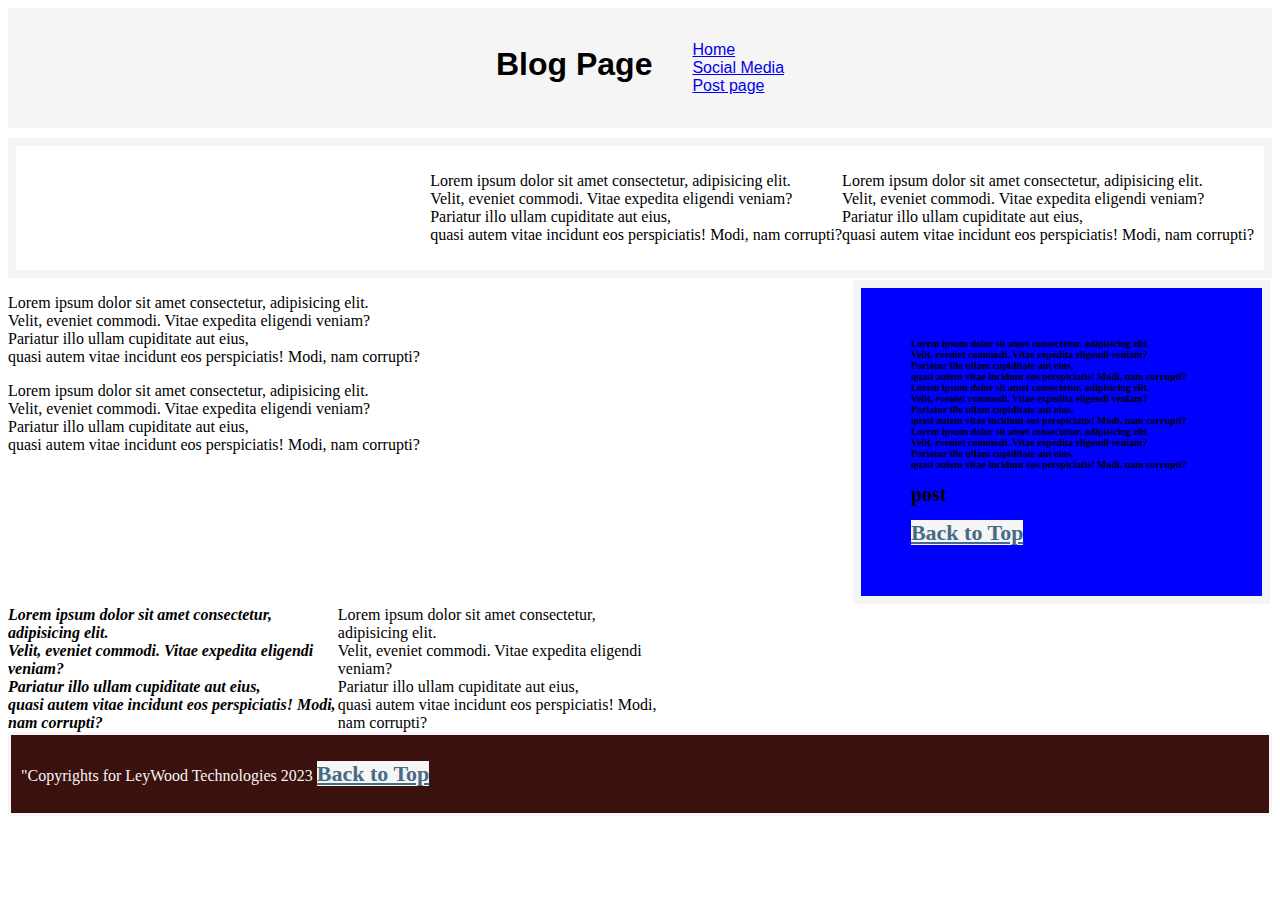
==== post.html @ 02118743 "Update post.html" ====
<!DOCTYPE html>
<html lang="en">

<head>
    <title> Blog Page</title>
    <link rel="stylesheet" type="" href="main.css">
</head>

<body>
    <header>
        <h1>Blog Page</h1>
        <ul>
            <li>
                <a id="home_page" href="index.html">Home</a>
            </li>

            <li><a href="#side_note">Social Media</a></li>
            <li><a href="post.html">Post page</a></li>
        </ul>
    </header>
    <div id="bigbox">
        <b>
<i>Lorem ipsum dolor sit amet consectetur, adipisicing elit. <br>Velit, eveniet commodi. Vitae expedita eligendi veniam? <br>
    Pariatur illo ullam cupiditate aut eius,<br> quasi autem vitae incidunt eos perspiciatis! Modi, nam corrupti?</i></b>
        <div class="headertop">
            <p> Lorem ipsum dolor sit amet consectetur, adipisicing elit. <br>Velit, eveniet commodi. Vitae expedita eligendi veniam? <br> Pariatur illo ullam cupiditate aut eius,<br> quasi autem vitae incidunt eos perspiciatis! Modi, nam corrupti?
                <p> Lorem ipsum dolor sit amet consectetur, adipisicing elit. <br>Velit, eveniet commodi. Vitae expedita eligendi veniam? <br> Pariatur illo ullam cupiditate aut eius,<br> quasi autem vitae incidunt eos perspiciatis! Modi, nam corrupti?
        </div>
        Lorem ipsum dolor sit amet consectetur, adipisicing elit. <br>Velit, eveniet commodi. Vitae expedita eligendi veniam? <br> Pariatur illo ullam cupiditate aut eius,<br> quasi autem vitae incidunt eos perspiciatis! Modi, nam corrupti?

        <div class="maininfo">
            Lorem ipsum dolor sit amet consectetur, adipisicing elit. <br>Velit, eveniet commodi. Vitae expedita eligendi veniam? <br> Pariatur illo ullam cupiditate aut eius,<br> quasi autem vitae incidunt eos perspiciatis! Modi, nam corrupti? Lorem
            ipsum dolor sit amet consectetur, adipisicing elit. <br>Velit, eveniet commodi. Vitae expedita eligendi veniam? <br> Pariatur illo ullam cupiditate aut eius,<br> quasi autem vitae incidunt eos perspiciatis! Modi, nam corrupti?
        </div>
        <div class="maininfo">
            <p>Lorem ipsum dolor sit amet consectetur, adipisicing elit. <br>Velit, eveniet commodi. Vitae expedita eligendi veniam? <br> Pariatur illo ullam cupiditate aut eius,<br> quasi autem vitae incidunt eos perspiciatis! Modi, nam corrupti?</p>
            <p>Lorem ipsum dolor sit amet consectetur, adipisicing elit. <br>Velit, eveniet commodi. Vitae expedita eligendi veniam? <br> Pariatur illo ullam cupiditate aut eius,<br> quasi autem vitae incidunt eos perspiciatis! Modi, nam corrupti?</p>
        </div>
        <div class="sidenote2">

            Lorem ipsum dolor sit amet consectetur, adipisicing elit. <br>Velit, eveniet commodi. Vitae expedita eligendi veniam? <br> Pariatur illo ullam cupiditate aut eius,<br> quasi autem vitae incidunt eos perspiciatis! Modi, nam corrupti? Lorem
            ipsum dolor sit amet consectetur, adipisicing elit. <br>Velit, eveniet commodi. Vitae expedita eligendi veniam? <br> Pariatur illo ullam cupiditate aut eius,<br> quasi autem vitae incidunt eos perspiciatis! Modi, nam corrupti? Lorem ipsum
            dolor sit amet consectetur, adipisicing elit. <br>Velit, eveniet commodi. Vitae expedita eligendi veniam? <br> Pariatur illo ullam cupiditate aut eius,<br> quasi autem vitae incidunt eos perspiciatis! Modi, nam corrupti?
            <a id="side_note">
                <h1 id="">post</h1>
            </a>


            <section>
                <a href="#home_page" id="bttl">Back to Top</a>
            </section>





        </div>
    </div>
    <div class="footer">
        <p>"Copyrights for LeyWood Technologies 2023 <a href="#home_page" id="bttl">Back to Top</a></p>
        <section>

        </section>
    </div>
</body>

</html>
---- main.css ----
@import url(post.css);
@import url(next.css);
@import url(final.css);
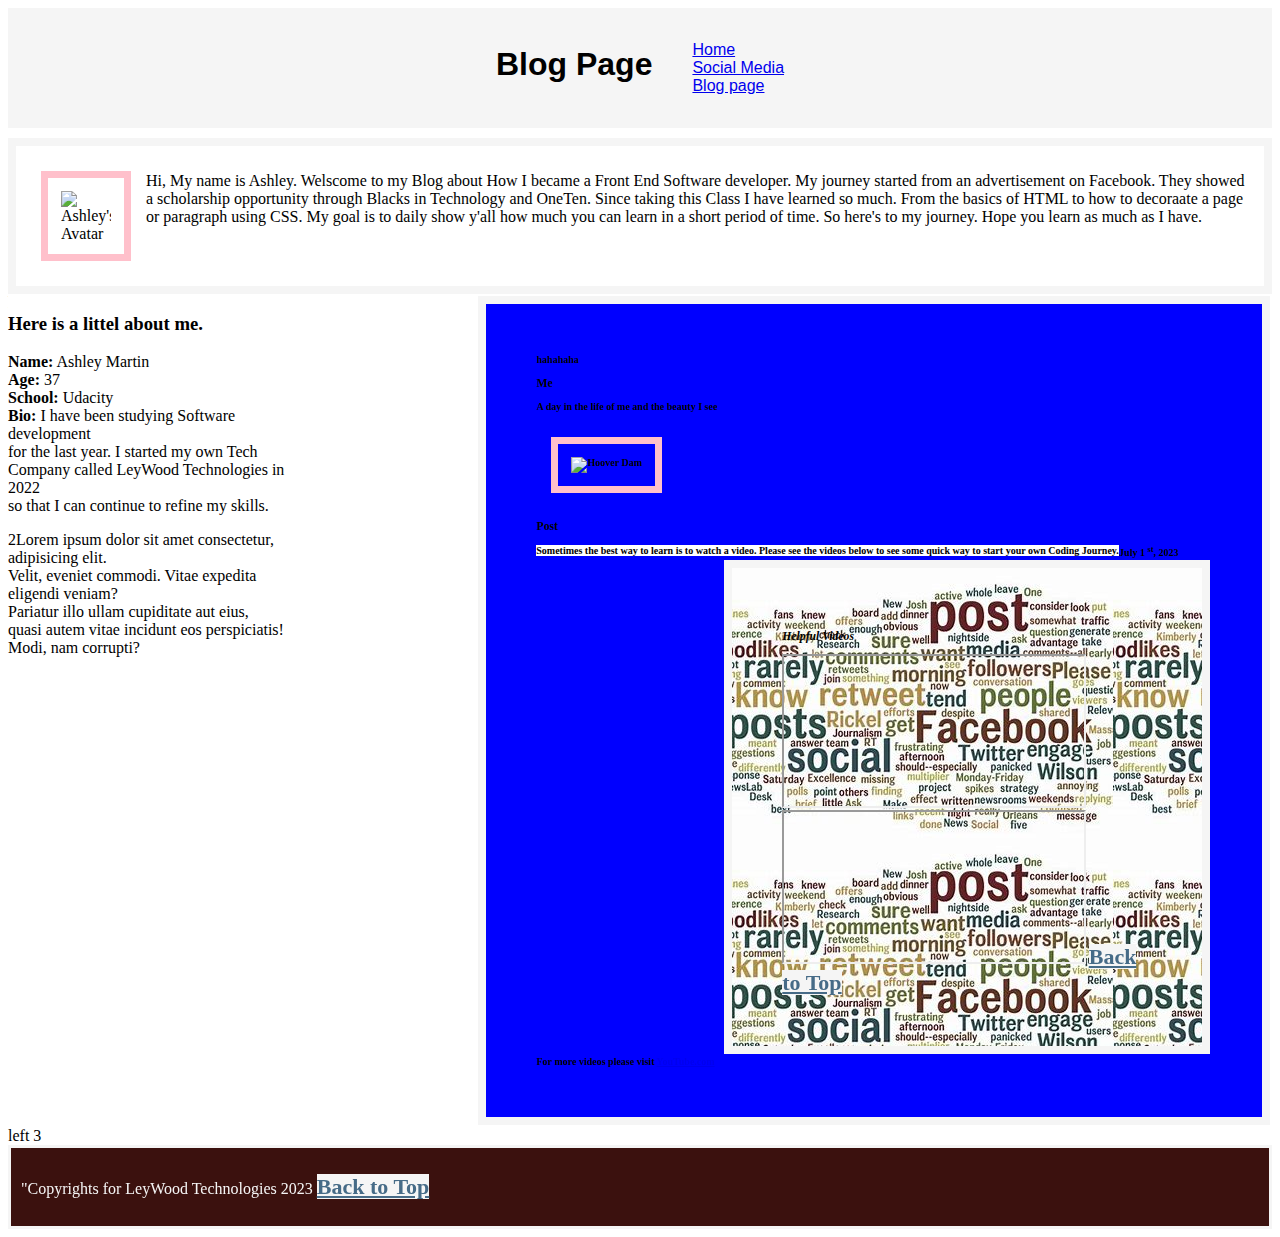
==== commit 6af39b16: "Update post.html" ====
--- a/post.html
+++ b/post.html
@@ -15,43 +15,60 @@
             </li>
 
             <li><a href="#side_note">Social Media</a></li>
-            <li><a href="post.html">Post page</a></li>
+
+            <li><a href="post.html">Blog page</a></li>
         </ul>
     </header>
     <div id="bigbox">
-        <b>
-<i>Lorem ipsum dolor sit amet consectetur, adipisicing elit. <br>Velit, eveniet commodi. Vitae expedita eligendi veniam? <br>
-    Pariatur illo ullam cupiditate aut eius,<br> quasi autem vitae incidunt eos perspiciatis! Modi, nam corrupti?</i></b>
+
         <div class="headertop">
-            <p> Lorem ipsum dolor sit amet consectetur, adipisicing elit. <br>Velit, eveniet commodi. Vitae expedita eligendi veniam? <br> Pariatur illo ullam cupiditate aut eius,<br> quasi autem vitae incidunt eos perspiciatis! Modi, nam corrupti?
-                <p> Lorem ipsum dolor sit amet consectetur, adipisicing elit. <br>Velit, eveniet commodi. Vitae expedita eligendi veniam? <br> Pariatur illo ullam cupiditate aut eius,<br> quasi autem vitae incidunt eos perspiciatis! Modi, nam corrupti?
+            <p>Hi, My name is Ashley. Welscome to my Blog about How I became a Front End Software developer. My journey started from an advertisement on Facebook. They showed a scholarship opportunity through Blacks in Technology and OneTen. Since taking
+                this Class I have learned so much. From the basics of HTML to how to decoraate a page or paragraph using CSS. My goal is to daily show y'all how much you can learn in a short period of time. So here's to my journey. Hope you learn as much
+                as I have. </p>
+            <img src="AvatarAsh.png" alt="Ashley's Avatar">
         </div>
-        Lorem ipsum dolor sit amet consectetur, adipisicing elit. <br>Velit, eveniet commodi. Vitae expedita eligendi veniam? <br> Pariatur illo ullam cupiditate aut eius,<br> quasi autem vitae incidunt eos perspiciatis! Modi, nam corrupti?
 
         <div class="maininfo">
-            Lorem ipsum dolor sit amet consectetur, adipisicing elit. <br>Velit, eveniet commodi. Vitae expedita eligendi veniam? <br> Pariatur illo ullam cupiditate aut eius,<br> quasi autem vitae incidunt eos perspiciatis! Modi, nam corrupti? Lorem
-            ipsum dolor sit amet consectetur, adipisicing elit. <br>Velit, eveniet commodi. Vitae expedita eligendi veniam? <br> Pariatur illo ullam cupiditate aut eius,<br> quasi autem vitae incidunt eos perspiciatis! Modi, nam corrupti?
+            helllooooooo
         </div>
         <div class="maininfo">
-            <p>Lorem ipsum dolor sit amet consectetur, adipisicing elit. <br>Velit, eveniet commodi. Vitae expedita eligendi veniam? <br> Pariatur illo ullam cupiditate aut eius,<br> quasi autem vitae incidunt eos perspiciatis! Modi, nam corrupti?</p>
-            <p>Lorem ipsum dolor sit amet consectetur, adipisicing elit. <br>Velit, eveniet commodi. Vitae expedita eligendi veniam? <br> Pariatur illo ullam cupiditate aut eius,<br> quasi autem vitae incidunt eos perspiciatis! Modi, nam corrupti?</p>
+            <h3>Here is a littel about me.</h3>
+            <p></p><b>Name:</b> Ashley Martin <br> <b>Age:</b> 37 <br> <b>School:</b> Udacity <br> <b>Bio:</b> I have been studying Software development <br> for the last year. I started my own Tech <br> Company called LeyWood Technologies in 2022 <br> so
+            that I can continue to refine my skills.</p>
+            <p>2Lorem ipsum dolor sit amet consectetur, adipisicing elit. <br>Velit, eveniet commodi. Vitae expedita eligendi veniam? <br> Pariatur illo ullam cupiditate aut eius,<br> quasi autem vitae incidunt eos perspiciatis! Modi, nam corrupti?</p>
         </div>
+
+        left 3
         <div class="sidenote2">
+            hahahaha
+            <h3>Me</h3>
+            <p>A day in the life of me and the beauty I see</p>
+            <img id="hdp" src="HooverDamC.jpg" alt="Hoover Dam">
+            <a id="side_note">
+                <h3 id="">Post</h1>
+            </a>
+            <b>July 1 <sup>st</sup>, 2023</b>
+            <div class="maininfo">
+                Sometimes the best way to learn is to watch a video. Please see the videos below to see some quick way to start your own Coding Journey.
+            </div>
+            <section>
 
-            Lorem ipsum dolor sit amet consectetur, adipisicing elit. <br>Velit, eveniet commodi. Vitae expedita eligendi veniam? <br> Pariatur illo ullam cupiditate aut eius,<br> quasi autem vitae incidunt eos perspiciatis! Modi, nam corrupti? Lorem
-            ipsum dolor sit amet consectetur, adipisicing elit. <br>Velit, eveniet commodi. Vitae expedita eligendi veniam? <br> Pariatur illo ullam cupiditate aut eius,<br> quasi autem vitae incidunt eos perspiciatis! Modi, nam corrupti? Lorem ipsum
-            dolor sit amet consectetur, adipisicing elit. <br>Velit, eveniet commodi. Vitae expedita eligendi veniam? <br> Pariatur illo ullam cupiditate aut eius,<br> quasi autem vitae incidunt eos perspiciatis! Modi, nam corrupti?
-            <a id="side_note">
-                <h1 id="">post</h1>
-            </a>
-
-
-            <section>
-                <a href="#home_page" id="bttl">Back to Top</a>
             </section>
+            <div class="sidenote">
+                <h3><b></b><i id="space1">Helpful Videos</i></b>
+                </h3>
 
 
 
+
+
+                <iframe src="https://www.youtube.com/watch?v=salY_Sm6mv4"> HTML in 5 mins</iframe>
+                <iframe src="https://www.youtube.com/watch?v=Z4pCqK-V_Wo">CSS IN 5 mins</iframe>
+
+                <a href="#home_page" id="bttl">Back to Top</a>
+            </div>
+            For more videos please visit <a href="https://www.youtube.com/results?search_query=html+videos">YouTube.com</a>
+            </blockquote>
 
 
         </div>
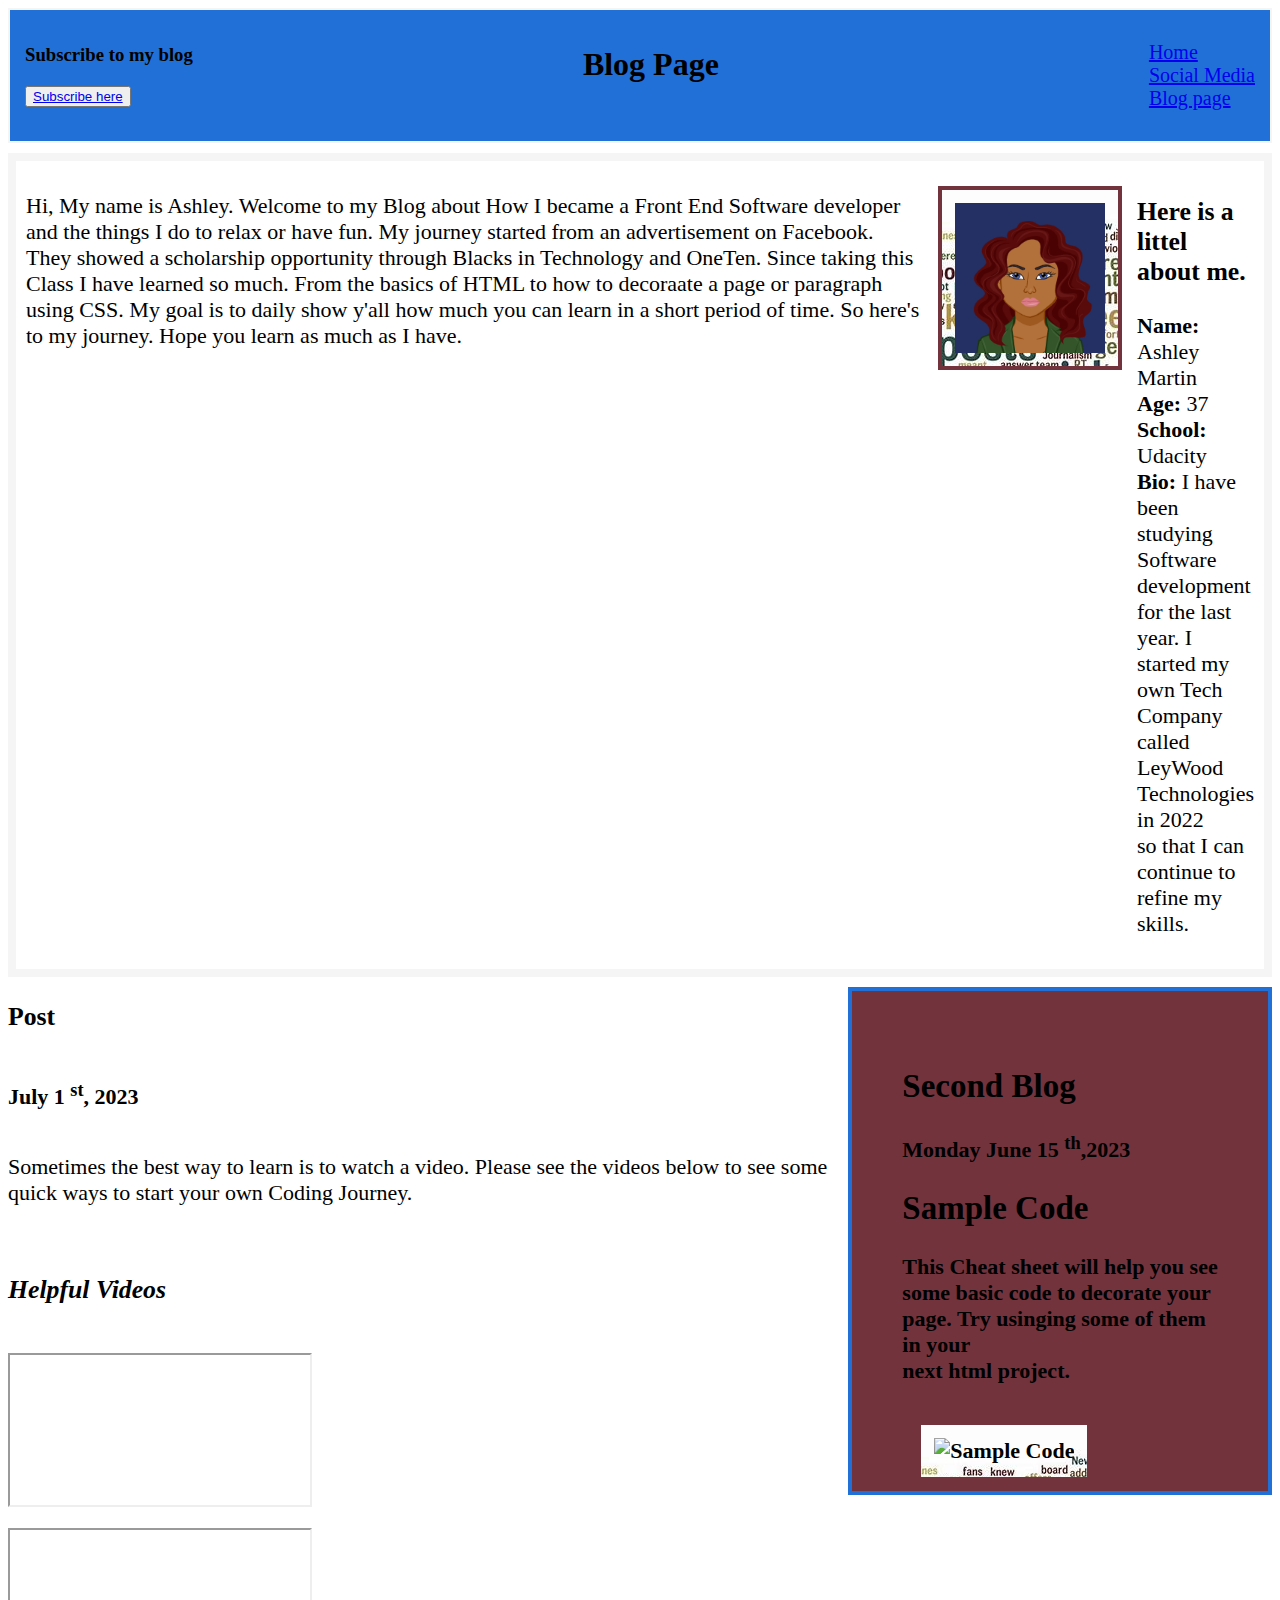
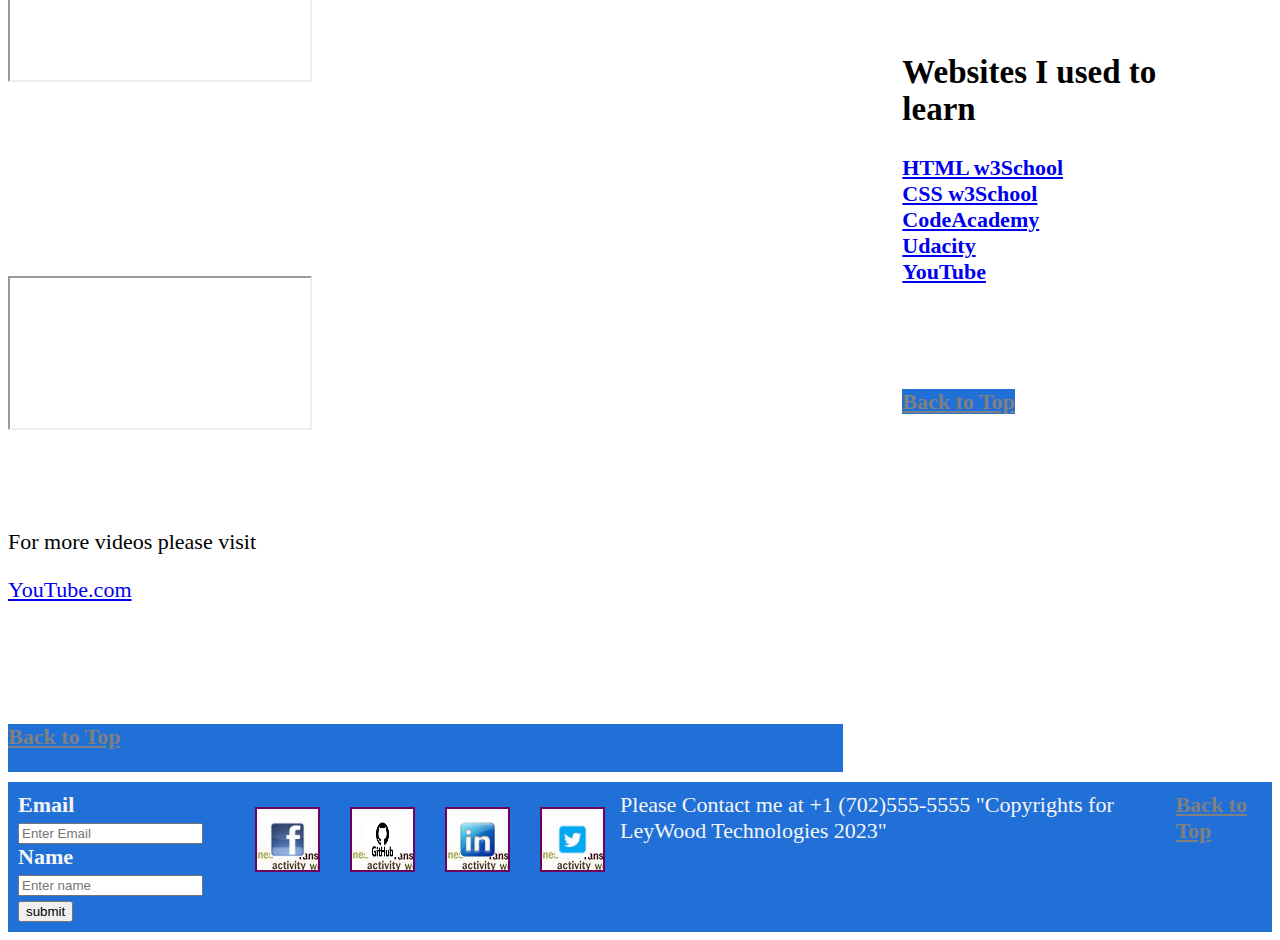
==== commit d0cf5e4c: "Update post.html" ====
--- a/post.html
+++ b/post.html
@@ -8,6 +8,16 @@
 
 <body>
     <header>
+
+        <section id="signup">
+            <h3>
+                <p>Subscribe to my blog</p>
+                <button type="button"> <a href="#subhere">Subscribe here</a> </button>
+
+
+            </h3>
+        </section>
+
         <h1>Blog Page</h1>
         <ul>
             <li>
@@ -22,62 +32,155 @@
     <div id="bigbox">
 
         <div class="headertop">
-            <p>Hi, My name is Ashley. Welscome to my Blog about How I became a Front End Software developer. My journey started from an advertisement on Facebook. They showed a scholarship opportunity through Blacks in Technology and OneTen. Since taking
-                this Class I have learned so much. From the basics of HTML to how to decoraate a page or paragraph using CSS. My goal is to daily show y'all how much you can learn in a short period of time. So here's to my journey. Hope you learn as much
-                as I have. </p>
+            <p id="bppo">Hi, My name is Ashley. Welcome to my Blog about How I became a Front End Software developer and the things I do to relax or have fun. My journey started from an advertisement on Facebook. They showed a scholarship opportunity through Blacks
+                in Technology and OneTen. Since taking this Class I have learned so much. From the basics of HTML to how to decoraate a page or paragraph using CSS. My goal is to daily show y'all how much you can learn in a short period of time. So here's
+                to my journey. Hope you learn as much as I have. </p>
             <img src="AvatarAsh.png" alt="Ashley's Avatar">
+
+
+            <section>
+
+
+                <div id="AMI">
+                    <h3>Here is a littel about me.</h3>
+                    <p></p><b>Name:</b> Ashley Martin <br> <b>Age:</b> 37 <br> <b>School:</b> Udacity <br> <b>Bio:</b> I have been studying Software development <br> for the last year. I started my own Tech <br> Company called LeyWood Technologies in 2022
+                    <br> so that I can continue to refine my skills.</p>
+
+                </div>
+            </section>
         </div>
 
-        <div class="maininfo">
-            helllooooooo
+        <div class="maininfo" id="bpo">
+            <h2 id="Gallery_g"> First Blog </h2>
+            <p><b>Monday: June 8 <sup>th</sup>, 2023</b></p>
+            <img id="sngb" src="ShrimpNGrits.jpg" alt="Shrimp and Grits">
+
+            <p id="pqb"><i>"This is a picture of the actual dish that I made."</i></p>
+
+
+            <blockquote cite="https://fisherbnb.com/where-did-shrimp-and-grits-originate/" id="AMI2">
+                <h3> Where did shrimp and grits originate?</h3>
+                <p>Shrimp and grits – a southern dish with a long history Shrimp and grits is a southern dish with a long history. The dish is said to have originated in the coastal region of South Carolina. It is a popular dish in the Lowcountry region
+                    of South Carolina and Georgia. The dish is traditionally made with shrimp, grits, and a sauce made from bacon grease and flour. The shrimp are usually cooked in the bacon grease and the sauce is used to top the grits. The dish can
+                    also be made with crab meat or fish. Shrimp and grits is a popular breakfast dish in the South. It is also served as a main course for lunch or dinner. The dish is often served with a side of hush puppies or cornbread. There are many
+                    variations of shrimp and grits. Some recipes call for the addition of cheese, green onions, garlic, or other spices. Some recipes also call for the shrimp to be grilled or fried. No matter how it is made, shrimp and grits is a delicious
+                    dish with a long history. The origins of shrimp and grits – from the Lowcountry of South Carolina Shrimp and grits is a Lowcountry dish that has its origins in the coastal regions of South Carolina. The dish is traditionally made with
+                    shrimp that is caught in the wild and then sautéed with onions, garlic, and bacon. The shrimp is then simmered in a tomato-based sauce and served over a bed of grits. The dish is said to have originated in the Lowcountry region of
+                    South Carolina, which is located along the coast of the state. The region is known for its seafood, and shrimp is one of the most popular catches. The dish is thought to have originated with the Gullah people, who are descendants of
+                    African slaves who were brought to the region. The Gullah people have a rich culture and tradition of using fresh, local ingredients in their cooking. This is evident in their use of shrimp in this dish. The Gullah people were also
+                    known for their skill in fishing and hunting, which helped to make this dish a staple in their diet. Shrimp and grits is a dish that is enjoyed by many people in the Lowcountry region of South Carolina. The dish has its origins in
+                    the Gullah culture and is made with fresh, local ingredients. The dish is a staple in the diet of the Gullah people and is enjoyed by many people in the region.
+
+                    <p> For more information check out <a href="https://fisherbnb.com/where-did-shrimp-and-grits-originate/">FinishUp Website</a></p>
+                    <p><b>For a recipe please visit <a
+                                href="https://www.bowlofdelicious.com/easy-classic-shrimp-and-grits/">ShrimpNGrits</a></b>
+                    </p>
+            </blockquote>
+
+
+
+
         </div>
-        <div class="maininfo">
-            <h3>Here is a littel about me.</h3>
-            <p></p><b>Name:</b> Ashley Martin <br> <b>Age:</b> 37 <br> <b>School:</b> Udacity <br> <b>Bio:</b> I have been studying Software development <br> for the last year. I started my own Tech <br> Company called LeyWood Technologies in 2022 <br> so
-            that I can continue to refine my skills.</p>
-            <p>2Lorem ipsum dolor sit amet consectetur, adipisicing elit. <br>Velit, eveniet commodi. Vitae expedita eligendi veniam? <br> Pariatur illo ullam cupiditate aut eius,<br> quasi autem vitae incidunt eos perspiciatis! Modi, nam corrupti?</p>
-        </div>
+        <section>
+            <div class="sidenote" id="sb2">
+                <h2> Second Blog </h2>
+                <p><b>Monday June 15 <sup>th</sup>,2023</b></p>
+                <h2>Sample Code</h2>
 
-        left 3
-        <div class="sidenote2">
-            hahahaha
-            <h3>Me</h3>
-            <p>A day in the life of me and the beauty I see</p>
-            <img id="hdp" src="HooverDamC.jpg" alt="Hoover Dam">
-            <a id="side_note">
-                <h3 id="">Post</h1>
-            </a>
-            <b>July 1 <sup>st</sup>, 2023</b>
-            <div class="maininfo">
-                Sometimes the best way to learn is to watch a video. Please see the videos below to see some quick way to start your own Coding Journey.
-            </div>
-            <section>
 
-            </section>
-            <div class="sidenote">
-                <h3><b></b><i id="space1">Helpful Videos</i></b>
-                </h3>
+                <p>This Cheat sheet will help you see some basic code to decorate your page. Try usinging some of them in your <br> next html project.</p>
+                <img src="CheetSheet.jpg" alt="Sample Code" id="CSP">
+                <br>
+                <br>
+                <br>
+                <br>
+                <br>
+                <br>
+                <h2 id="l_l"> Websites I used to learn </h2>
+
+
+                <a href="https://www.w3schools.com/html/default.asp">HTML w3School</a><br>
+                <a href="https://www.w3schools.com/Css/">CSS w3School</a><br>
+                <a href="https://www.codecademy.com/">CodeAcademy</a><br>
+                <a href="https://www.udacity.com/">Udacity</a><br>
+                <a href="https://www.youtube.com/results?search_query=html">YouTube</a><br>
+                <br>
+                <br>
+                <br>
+                <br>
+
+                <a href="#home_page" id="bttl">Back to Top</a>
 
 
 
 
 
-                <iframe src="https://www.youtube.com/watch?v=salY_Sm6mv4"> HTML in 5 mins</iframe>
-                <iframe src="https://www.youtube.com/watch?v=Z4pCqK-V_Wo">CSS IN 5 mins</iframe>
-
-                <a href="#home_page" id="bttl">Back to Top</a>
             </div>
-            For more videos please visit <a href="https://www.youtube.com/results?search_query=html+videos">YouTube.com</a>
-            </blockquote>
+        </section>
 
 
+
+
+        <div class="maininfo" id="videosb">
+            <a id="side_note">
+                <h3>Post</h3>
+            </a>
+            <b>July 1 <sup>st</sup>, 2023</b>
+            <p> Sometimes the best way to learn is to watch a video. Please see the videos below to see some quick ways to start your own Coding Journey.
+            </p>
+            <h3><b></b><i id="space1">Helpful Videos</i></b>
+            </h3>
+
+
+
+
+
+            <iframe src="https://www.youtube.com/watch?v=salY_Sm6mv4"> HTML in 5 mins</iframe>
+            <iframe src="https://www.youtube.com/watch?v=Z4pCqK-V_Wo">CSS IN 5 mins</iframe>
+            <iframe src="https://www.youtube.com/watch?v=G3e-cpL7ofc" frameborder="0">HTML START TO FINISH </iframe>
+            <iframe src="https://www.youtube.com/watch?v=UB1O30fR-EE">Html Crash Course for Absolute beginners</iframe>
+            <br>
+            <br>
+            <br> For more videos please visit <a href="https://www.youtube.com/results?search_query=html+videos">YouTube.com</a>
+            </blockquote>
+            <br>
+            <br>
+            <br>
+            <a href="#home_page" id="bttl">Back to Top</a>
         </div>
+
+
+
+
     </div>
     <div class="footer">
-        <p>"Copyrights for LeyWood Technologies 2023 <a href="#home_page" id="bttl">Back to Top</a></p>
-        <section>
 
+        <section id="subhere">
+
+
+
+
+            <label for="email"><b>Email</b></label>
+            <input type="text" placeholder="Enter Email" name="email required">
+            <br>
+
+            <label for="name"><b>Name</b></label>
+            <input type="text" placeholder="Enter name" name="name required">
+            <button type="submit">submit</button>
         </section>
+        <a id="side_note">
+
+            <a href="https://www.facebook.com/"> <img id="sociImg" src="fbimg.jpeg" alt="FB"> </a>
+
+            <a href="https://github.com/Oleeash85"><img id="sociImg" src="GithubLogo.jpeg" alt="GitHub"></a>
+
+            <a href="https://www.linkedin.com/in/ashley-martin-gatewood-67695519a/"> <img id="sociImg" src="LinkedinLogo.jpeg" alt="LinkedIn"></a>
+
+            <a href="https://twitter.com/oleeash"> <img id="sociImg" src="twitterLogo.jpeg" alt="Twitter"></a>
+            Please Contact me at +1 (702)555-5555 "Copyrights for LeyWood Technologies 2023"
+            <a href="#home_page" id="bttl">Back to Top</a>
+
+            </section>
     </div>
 </body>
 
